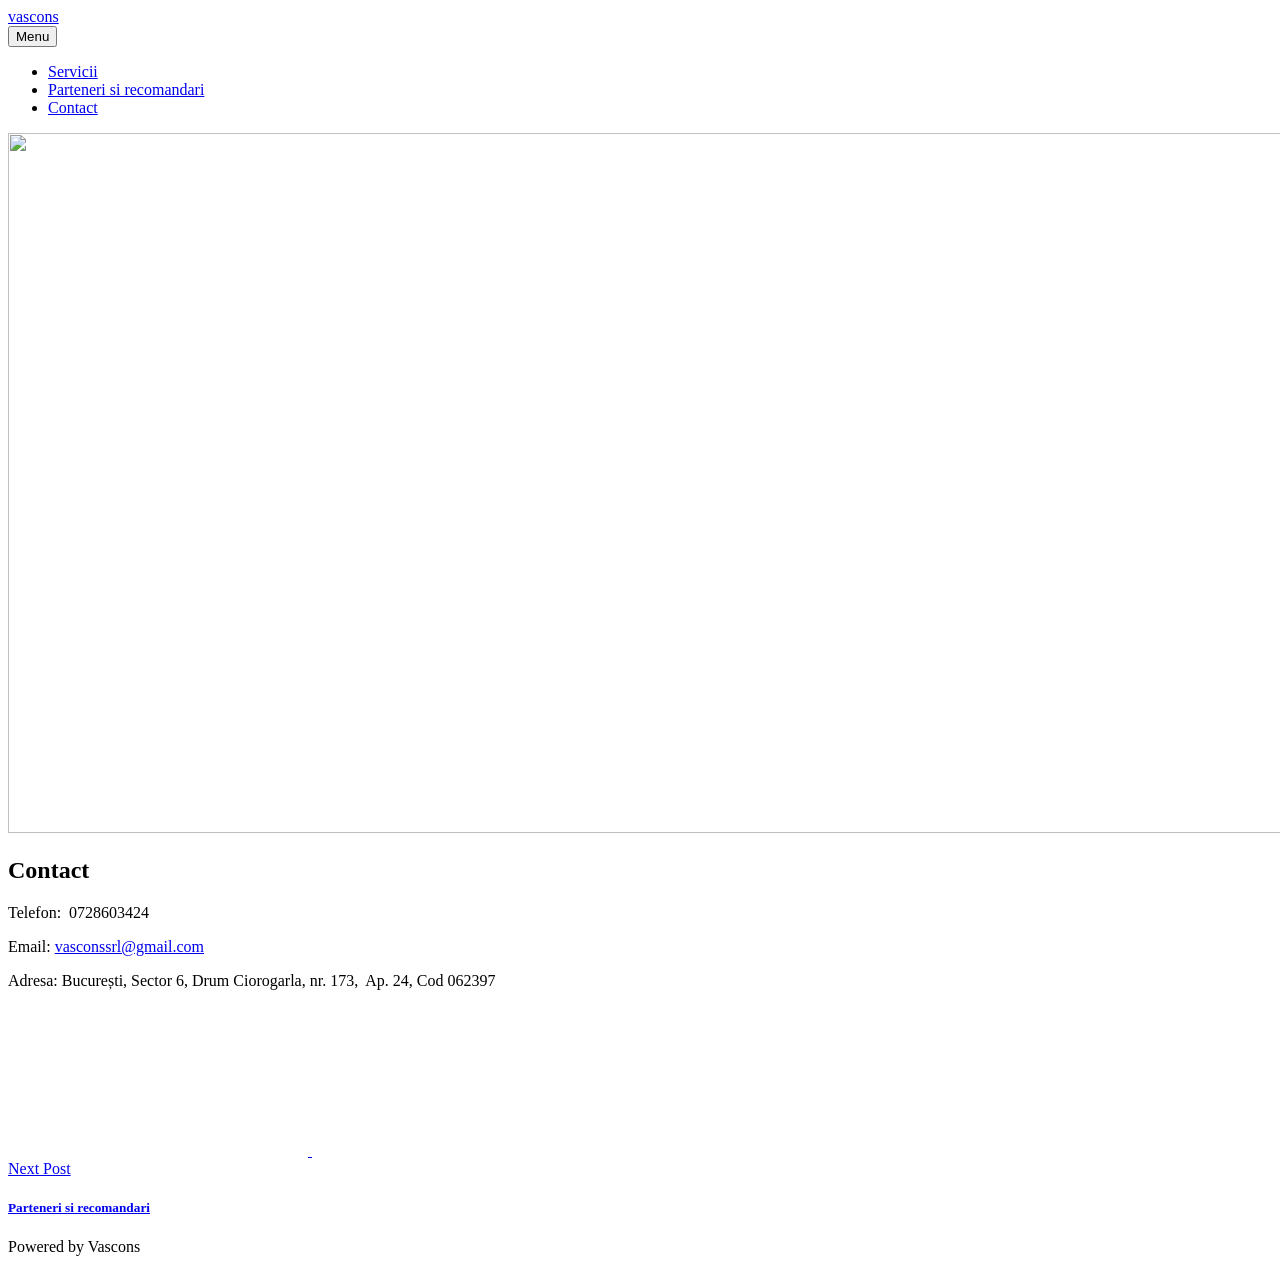
==== contact/index.html @ 4d47be3a "Updated from Publii" ====
<!DOCTYPE html><html lang="en-gb"><head><meta charset="utf-8"><meta http-equiv="X-UA-Compatible" content="IE=edge"><meta name="viewport" content="width=device-width,initial-scale=1"><title>Contact - vascons</title><meta name="description" content="Telefon: 0728603424 Email: vasconssrl@gmail.com Adresa: București, Sector 6, Drum Ciorogarla, nr. 173, Ap. 24, Cod 062397"><meta name="generator" content="Publii Open-Source CMS for Static Site"><link rel="canonical" href="https://vascons.ro/contact/"><link rel="alternate" type="application/atom+xml" href="https://vascons.ro/feed.xml" title="vascons - RSS"><link rel="alternate" type="application/json" href="https://vascons.ro/feed.json" title="vascons - JSON"><meta property="og:title" content="Contact"><meta property="og:image" content="https://vascons.ro/media/posts/4/contractor.jpg"><meta property="og:image:width" content="1327"><meta property="og:image:height" content="700"><meta property="og:site_name" content="vascons"><meta property="og:description" content="Telefon: 0728603424 Email: vasconssrl@gmail.com Adresa: București, Sector 6, Drum Ciorogarla, nr. 173, Ap. 24, Cod 062397"><meta property="og:url" content="https://vascons.ro/contact/"><meta property="og:type" content="article"><link rel="preconnect" href="https://fonts.gstatic.com/" crossorigin><link href="https://fonts.googleapis.com/css?family=PT+Serif:400,700%7CMuli:400,600&amp;display=swap" rel="stylesheet"><link rel="stylesheet" href="https://vascons.ro/assets/css/style.css?v&#x3D;34525670985fc26ed43a639db60bace3"><script type="application/ld+json">{"@context":"http://schema.org","@type":"Article","mainEntityOfPage":{"@type":"WebPage","@id":"https://vascons.ro/contact/"},"headline":"Contact","datePublished":"2026-10-02T17:41+03:00","dateModified":"2026-10-02T22:13+03:00","image":{"@type":"ImageObject","url":"https://vascons.ro/media/posts/4/contractor.jpg","height":700,"width":1327},"description":"Telefon: 0728603424 Email: vasconssrl@gmail.com Adresa: București, Sector 6, Drum Ciorogarla, nr. 173, Ap. 24, Cod 062397","author":{"@type":"Person","name":"Vasi Stanciu","url":"https://vascons.ro/authors/vasi-stanciu/"},"publisher":{"@type":"Organization","name":"Vasi Stanciu"}}</script><script async src="https://vascons.ro/assets/js/lazysizes.min.js?v&#x3D;300b16f1c14e1537e6b064f464ab33b1"></script></head><body><div class="container"><header class="js-top is-sticky"><a class="logo" href="https://vascons.ro/">vascons</a><div class="top"><nav class="navbar js-navbar"><button class="navbar__toggle js-navbar__toggle" aria-expanded="false">Menu</button><ul class="navbar__menu"><li><a href="https://vascons.ro/servicii/" target="_self">Servicii</a></li><li><a href="https://vascons.ro/parteneri-si-recomandari/" target="_self">Parteneri si recomandari</a></li><li class="active"><a href="https://vascons.ro/contact/" target="_self">Contact</a></li></ul></nav></div></header><main class="u-cutting"><article class="post post--with-aside"><div class="post__featured-image post__image--full"><img class="lazyload" src="https://vascons.ro/media/posts/4/responsive/contractor-xs.jpg" data-srcset="https://vascons.ro/media/posts/4/responsive/contractor-xs.jpg 300w ,https://vascons.ro/media/posts/4/responsive/contractor-sm.jpg 480w ,https://vascons.ro/media/posts/4/responsive/contractor-md.jpg 768w ,https://vascons.ro/media/posts/4/responsive/contractor-lg.jpg 1024w ,https://vascons.ro/media/posts/4/responsive/contractor-xl.jpg 1360w ,https://vascons.ro/media/posts/4/responsive/contractor-2xl.jpg 1600w ,https://vascons.ro/media/posts/4/responsive/contractor-3xl.jpg 2560w" data-sizes="auto" height="700" width="1327" alt=""></div><header class="post__header"><h1>Contact</h1></header><div class="post__entry"><p>Telefon:  0728603424</p><p>Email: <a href="cdn-cgi/l/email-protection.html#f98f988a9a96978a8a8b95b99e94989095d79a9694" target="_blank" rel="noreferrer noopener">vasconssrl@gmail.com</a></p><p>Adresa: București, Sector 6, Drum Ciorogarla, nr. 173,  Ap. 24, Cod 062397</p></div><aside class="post__aside"><div class="post__share"><a href="https://www.facebook.com/sharer/sharer.php?u=https%3A%2F%2Fvascons.ro%2Fcontact%2F" class="js-share facebook" title="Share with Facebook" rel="nofollow noopener noreferrer"><svg class="icon"><use xlink:href="https://vascons.ro/assets/svg/svg-map.svg#facebook"/></svg> </a><a href="http://www.linkedin.com/shareArticle?url=https%3A%2F%2Fvascons.ro%2Fcontact%2F&amp;title=Contact" class="js-share linkedin" title="Share with LinkedIn" rel="nofollow noopener noreferrer"><svg class="icon"><use xlink:href="https://vascons.ro/assets/svg/svg-map.svg#linkedin"/></svg></a></div></aside><footer class="post__footer"></footer></article><nav class="post-nav"><div class="post-nav__next"><a href="https://vascons.ro/parteneri-si-recomandari/" rel="next" class="post-nav__link">Next Post<h5>Parteneri si recomandari</h5></a></div></nav></main><footer class="footer"><div class="footer__copyright"><p>Powered by Vascons</p></div></footer></div><script defer="defer" src="https://vascons.ro/assets/js/jquery-3.2.1.slim.min.js?v&#x3D;5f48fc77cac90c4778fa24ec9c57f37d"></script><script defer="defer" src="https://vascons.ro/assets/js/scripts.min.js?v&#x3D;5977caa3bd6c30eab5c559ded3288d58"></script></body></html>
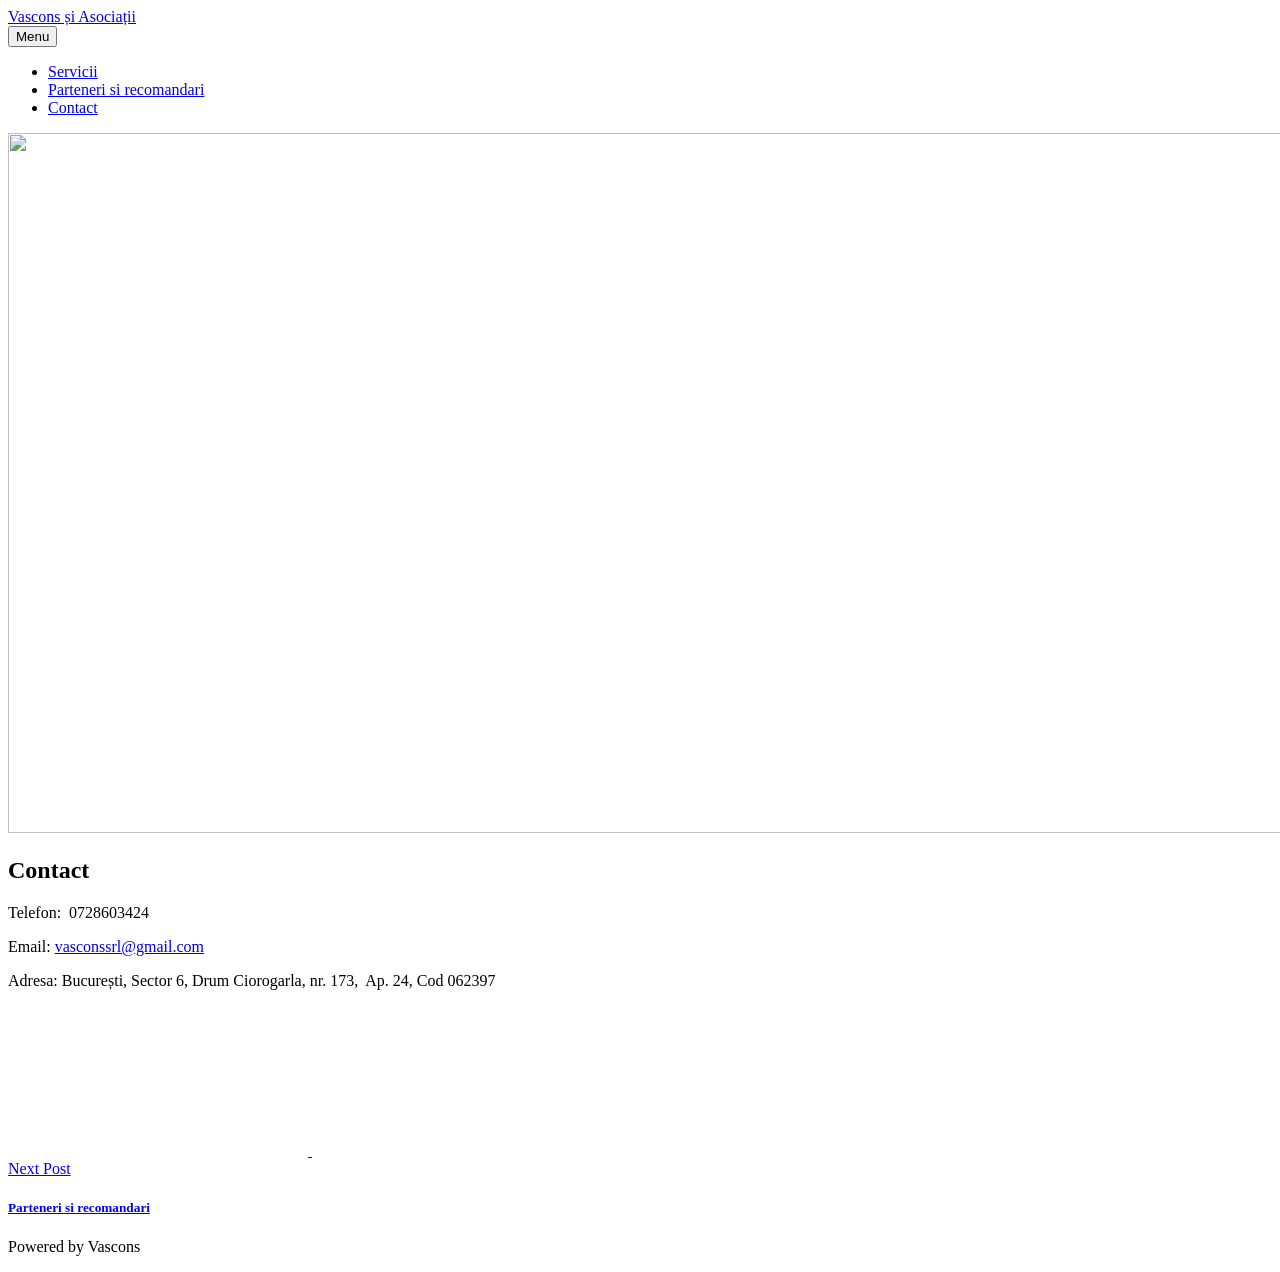
==== commit 06d7512a: "Updated from Publii" ====
--- a/contact/index.html
+++ b/contact/index.html
@@ -1 +1 @@
-<!DOCTYPE html><html lang="en-gb"><head><meta charset="utf-8"><meta http-equiv="X-UA-Compatible" content="IE=edge"><meta name="viewport" content="width=device-width,initial-scale=1"><title>Contact - vascons</title><meta name="description" content="Telefon: 0728603424 Email: vasconssrl@gmail.com Adresa: București, Sector 6, Drum Ciorogarla, nr. 173, Ap. 24, Cod 062397"><meta name="generator" content="Publii Open-Source CMS for Static Site"><link rel="canonical" href="https://vascons.ro/contact/"><link rel="alternate" type="application/atom+xml" href="https://vascons.ro/feed.xml" title="vascons - RSS"><link rel="alternate" type="application/json" href="https://vascons.ro/feed.json" title="vascons - JSON"><meta property="og:title" content="Contact"><meta property="og:image" content="https://vascons.ro/media/posts/4/contractor.jpg"><meta property="og:image:width" content="1327"><meta property="og:image:height" content="700"><meta property="og:site_name" content="vascons"><meta property="og:description" content="Telefon: 0728603424 Email: vasconssrl@gmail.com Adresa: București, Sector 6, Drum Ciorogarla, nr. 173, Ap. 24, Cod 062397"><meta property="og:url" content="https://vascons.ro/contact/"><meta property="og:type" content="article"><link rel="preconnect" href="https://fonts.gstatic.com/" crossorigin><link href="https://fonts.googleapis.com/css?family=PT+Serif:400,700%7CMuli:400,600&amp;display=swap" rel="stylesheet"><link rel="stylesheet" href="https://vascons.ro/assets/css/style.css?v&#x3D;34525670985fc26ed43a639db60bace3"><script type="application/ld+json">{"@context":"http://schema.org","@type":"Article","mainEntityOfPage":{"@type":"WebPage","@id":"https://vascons.ro/contact/"},"headline":"Contact","datePublished":"2026-10-02T17:41+03:00","dateModified":"2026-10-02T22:13+03:00","image":{"@type":"ImageObject","url":"https://vascons.ro/media/posts/4/contractor.jpg","height":700,"width":1327},"description":"Telefon: 0728603424 Email: vasconssrl@gmail.com Adresa: București, Sector 6, Drum Ciorogarla, nr. 173, Ap. 24, Cod 062397","author":{"@type":"Person","name":"Vasi Stanciu","url":"https://vascons.ro/authors/vasi-stanciu/"},"publisher":{"@type":"Organization","name":"Vasi Stanciu"}}</script><script async src="https://vascons.ro/assets/js/lazysizes.min.js?v&#x3D;300b16f1c14e1537e6b064f464ab33b1"></script></head><body><div class="container"><header class="js-top is-sticky"><a class="logo" href="https://vascons.ro/">vascons</a><div class="top"><nav class="navbar js-navbar"><button class="navbar__toggle js-navbar__toggle" aria-expanded="false">Menu</button><ul class="navbar__menu"><li><a href="https://vascons.ro/servicii/" target="_self">Servicii</a></li><li><a href="https://vascons.ro/parteneri-si-recomandari/" target="_self">Parteneri si recomandari</a></li><li class="active"><a href="https://vascons.ro/contact/" target="_self">Contact</a></li></ul></nav></div></header><main class="u-cutting"><article class="post post--with-aside"><div class="post__featured-image post__image--full"><img class="lazyload" src="https://vascons.ro/media/posts/4/responsive/contractor-xs.jpg" data-srcset="https://vascons.ro/media/posts/4/responsive/contractor-xs.jpg 300w ,https://vascons.ro/media/posts/4/responsive/contractor-sm.jpg 480w ,https://vascons.ro/media/posts/4/responsive/contractor-md.jpg 768w ,https://vascons.ro/media/posts/4/responsive/contractor-lg.jpg 1024w ,https://vascons.ro/media/posts/4/responsive/contractor-xl.jpg 1360w ,https://vascons.ro/media/posts/4/responsive/contractor-2xl.jpg 1600w ,https://vascons.ro/media/posts/4/responsive/contractor-3xl.jpg 2560w" data-sizes="auto" height="700" width="1327" alt=""></div><header class="post__header"><h1>Contact</h1></header><div class="post__entry"><p>Telefon:  0728603424</p><p>Email: <a href="cdn-cgi/l/email-protection.html#f98f988a9a96978a8a8b95b99e94989095d79a9694" target="_blank" rel="noreferrer noopener">vasconssrl@gmail.com</a></p><p>Adresa: București, Sector 6, Drum Ciorogarla, nr. 173,  Ap. 24, Cod 062397</p></div><aside class="post__aside"><div class="post__share"><a href="https://www.facebook.com/sharer/sharer.php?u=https%3A%2F%2Fvascons.ro%2Fcontact%2F" class="js-share facebook" title="Share with Facebook" rel="nofollow noopener noreferrer"><svg class="icon"><use xlink:href="https://vascons.ro/assets/svg/svg-map.svg#facebook"/></svg> </a><a href="http://www.linkedin.com/shareArticle?url=https%3A%2F%2Fvascons.ro%2Fcontact%2F&amp;title=Contact" class="js-share linkedin" title="Share with LinkedIn" rel="nofollow noopener noreferrer"><svg class="icon"><use xlink:href="https://vascons.ro/assets/svg/svg-map.svg#linkedin"/></svg></a></div></aside><footer class="post__footer"></footer></article><nav class="post-nav"><div class="post-nav__next"><a href="https://vascons.ro/parteneri-si-recomandari/" rel="next" class="post-nav__link">Next Post<h5>Parteneri si recomandari</h5></a></div></nav></main><footer class="footer"><div class="footer__copyright"><p>Powered by Vascons</p></div></footer></div><script defer="defer" src="https://vascons.ro/assets/js/jquery-3.2.1.slim.min.js?v&#x3D;5f48fc77cac90c4778fa24ec9c57f37d"></script><script defer="defer" src="https://vascons.ro/assets/js/scripts.min.js?v&#x3D;5977caa3bd6c30eab5c559ded3288d58"></script></body></html>+<!DOCTYPE html><html lang="ro"><head><meta charset="utf-8"><meta http-equiv="X-UA-Compatible" content="IE=edge"><meta name="viewport" content="width=device-width,initial-scale=1"><title>Contact - Vascons și Asociații</title><meta name="description" content="Telefon: 0728603424 Email: vasconssrl@gmail.com Adresa: București, Sector 6, Drum Ciorogarla, nr. 173, Ap. 24, Cod 062397"><meta name="generator" content="Publii Open-Source CMS for Static Site"><link rel="canonical" href="https://vascons.ro/contact/"><link rel="alternate" type="application/atom+xml" href="https://vascons.ro/feed.xml" title="Vascons și Asociații - RSS"><link rel="alternate" type="application/json" href="https://vascons.ro/feed.json" title="Vascons și Asociații - JSON"><meta property="og:title" content="Contact"><meta property="og:image" content="https://vascons.ro/media/posts/4/contractor.jpg"><meta property="og:image:width" content="1327"><meta property="og:image:height" content="700"><meta property="og:site_name" content="Vascons și Asociații"><meta property="og:description" content="Telefon: 0728603424 Email: vasconssrl@gmail.com Adresa: București, Sector 6, Drum Ciorogarla, nr. 173, Ap. 24, Cod 062397"><meta property="og:url" content="https://vascons.ro/contact/"><meta property="og:type" content="article"><link rel="preconnect" href="https://fonts.gstatic.com/" crossorigin><link href="https://fonts.googleapis.com/css?family=PT+Serif:400,700%7CMuli:400,600&amp;display=swap" rel="stylesheet"><link rel="stylesheet" href="https://vascons.ro/assets/css/style.css?v&#x3D;34525670985fc26ed43a639db60bace3"><script type="application/ld+json">{"@context":"http://schema.org","@type":"Article","mainEntityOfPage":{"@type":"WebPage","@id":"https://vascons.ro/contact/"},"headline":"Contact","datePublished":"2026-10-02T17:41+03:00","dateModified":"2026-10-02T22:13+03:00","image":{"@type":"ImageObject","url":"https://vascons.ro/media/posts/4/contractor.jpg","height":700,"width":1327},"description":"Telefon: 0728603424 Email: vasconssrl@gmail.com Adresa: București, Sector 6, Drum Ciorogarla, nr. 173, Ap. 24, Cod 062397","author":{"@type":"Person","name":"Vasi Stanciu","url":"https://vascons.ro/authors/vasi-stanciu/"},"publisher":{"@type":"Organization","name":"Vasi Stanciu"}}</script><script async src="https://vascons.ro/assets/js/lazysizes.min.js?v&#x3D;300b16f1c14e1537e6b064f464ab33b1"></script></head><body><div class="container"><header class="js-top is-sticky"><a class="logo" href="https://vascons.ro/">Vascons și Asociații</a><div class="top"><nav class="navbar js-navbar"><button class="navbar__toggle js-navbar__toggle" aria-expanded="false">Menu</button><ul class="navbar__menu"><li><a href="https://vascons.ro/servicii/" target="_self">Servicii</a></li><li><a href="https://vascons.ro/parteneri-si-recomandari/" target="_self">Parteneri si recomandari</a></li><li class="active"><a href="https://vascons.ro/contact/" target="_self">Contact</a></li></ul></nav></div></header><main class="u-cutting"><article class="post post--with-aside"><div class="post__featured-image post__image--full"><img class="lazyload" src="https://vascons.ro/media/posts/4/responsive/contractor-xs.jpg" data-srcset="https://vascons.ro/media/posts/4/responsive/contractor-xs.jpg 300w ,https://vascons.ro/media/posts/4/responsive/contractor-sm.jpg 480w ,https://vascons.ro/media/posts/4/responsive/contractor-md.jpg 768w ,https://vascons.ro/media/posts/4/responsive/contractor-lg.jpg 1024w ,https://vascons.ro/media/posts/4/responsive/contractor-xl.jpg 1360w ,https://vascons.ro/media/posts/4/responsive/contractor-2xl.jpg 1600w ,https://vascons.ro/media/posts/4/responsive/contractor-3xl.jpg 2560w" data-sizes="auto" height="700" width="1327" alt=""></div><header class="post__header"><h1>Contact</h1></header><div class="post__entry"><p>Telefon:  0728603424</p><p>Email: <a href="cdn-cgi/l/email-protection.html#f98f988a9a96978a8a8b95b99e94989095d79a9694" target="_blank" rel="noreferrer noopener">vasconssrl@gmail.com</a></p><p>Adresa: București, Sector 6, Drum Ciorogarla, nr. 173,  Ap. 24, Cod 062397</p></div><aside class="post__aside"><div class="post__share"><a href="https://www.facebook.com/sharer/sharer.php?u=https%3A%2F%2Fvascons.ro%2Fcontact%2F" class="js-share facebook" title="Share with Facebook" rel="nofollow noopener noreferrer"><svg class="icon"><use xlink:href="https://vascons.ro/assets/svg/svg-map.svg#facebook"/></svg> </a><a href="http://www.linkedin.com/shareArticle?url=https%3A%2F%2Fvascons.ro%2Fcontact%2F&amp;title=Contact" class="js-share linkedin" title="Share with LinkedIn" rel="nofollow noopener noreferrer"><svg class="icon"><use xlink:href="https://vascons.ro/assets/svg/svg-map.svg#linkedin"/></svg></a></div></aside><footer class="post__footer"></footer></article><nav class="post-nav"><div class="post-nav__next"><a href="https://vascons.ro/parteneri-si-recomandari/" rel="next" class="post-nav__link">Next Post<h5>Parteneri si recomandari</h5></a></div></nav></main><footer class="footer"><div class="footer__copyright"><p>Powered by Vascons</p></div></footer></div><script defer="defer" src="https://vascons.ro/assets/js/jquery-3.2.1.slim.min.js?v&#x3D;5f48fc77cac90c4778fa24ec9c57f37d"></script><script defer="defer" src="https://vascons.ro/assets/js/scripts.min.js?v&#x3D;5977caa3bd6c30eab5c559ded3288d58"></script></body></html>
